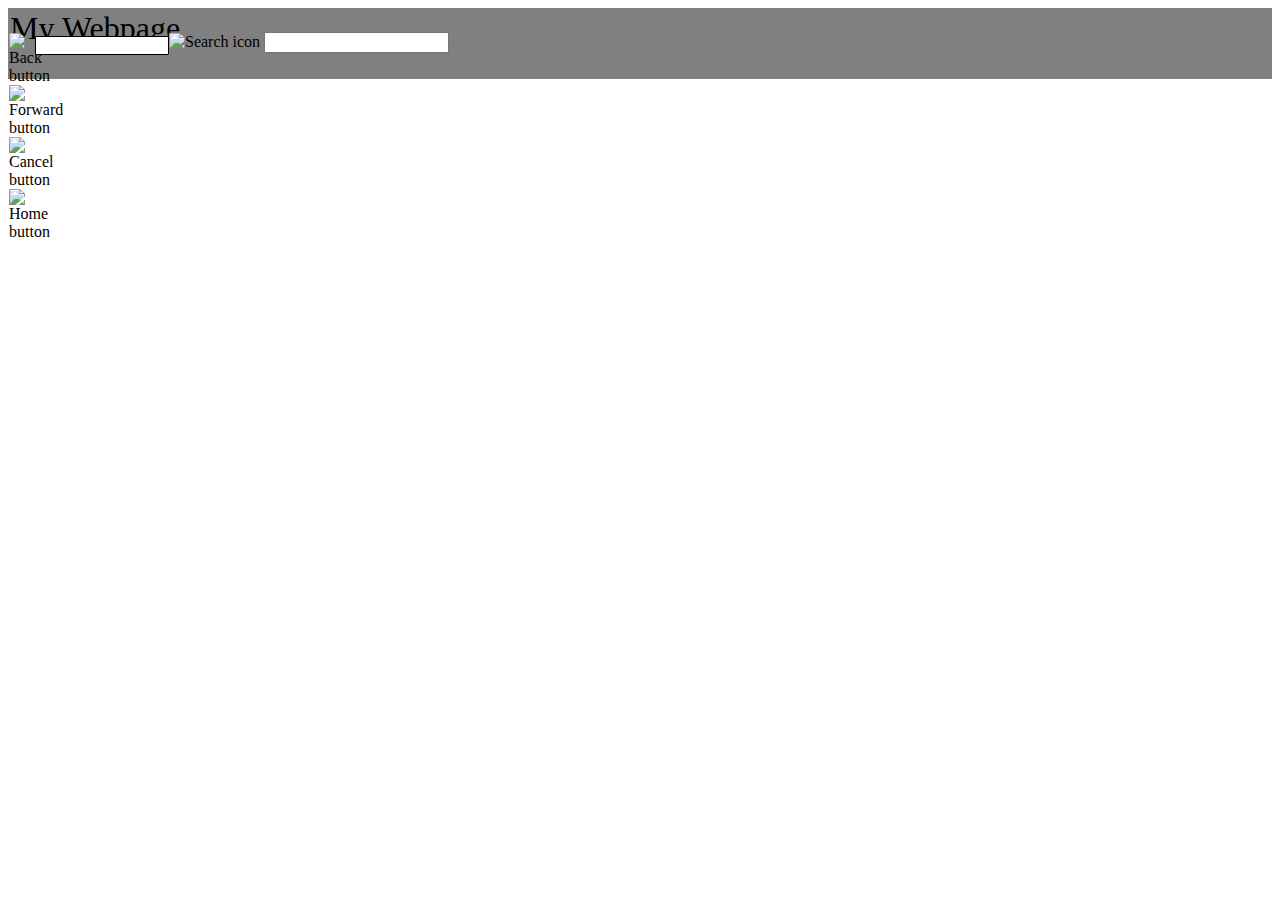
==== index.html @ 56e9d849 "added divs and content to index.html for menu bar/added classes and id sections to style.css for men" ====
<!DOCTYPE html>
<html lang="en">
  <head>
    <meta charset="UTF-8" />
    <meta name="viewport" content="width=device-width, initial-scale=1.0" />
    <meta http-equiv="X-UA-Compatible" content="ie=edge" />
    <link rel="stylesheet" href="./styles/style.css" />
    <title>My Webpage</title>
  </head>
  <header>
    <section class="header">
      <div class="header-title">
        My Webpage
      </div>
      <div class="menu-bar">
        <div class="menu-icons">
          <img src="img/left.png" alt="Back button">
          <img src="img/right.png" alt="Forward button">
          <img src="img/cancel.png" alt="Cancel button">
          <img src="img/house.png" alt="Home button">
        </div>
        <div class="menu-input-1">
          <input id="text-input-1" type="text">
        </div>
        <div class="menu-input-2">
          <img src="img/searchIcon.png" alt="Search icon">
          <input id="text-input-2" type="text">
        </div>
      </div>
    </section>
  </header>
  <body>
    <div class="body">


    </div>
  </body>
  <footer>
    <section class="footer">

    </section>
  </footer>
</html>
---- styles/style.css ----
.header {
  background-color: gray;
  width: 100%;
}
.header-title {

background-color: gray;
height: 20px;
align: bottom;  font-size: 2em;
  align-content: center;
  padding: 2px;
}
.menu-bar{
  display: flex;
  align-content: left;
}
.menu-icons {
  width: 25px;
  height: 25px;
  padding: 1px;

}
.menu-input-1{
  align-content: center;
}
#text-input-1{
  align-content: center;
  height: 15px;
  width: 45vw;
  margin-right: 0;
  margin-left: auto;
  border: solid;
  border-width: 1px;
  border-color: black;
  border-radius: 1px;
}
.menu-input-2{
  align-content: right;
}
#text-input-1{
  align-content: right;
  height: 15px;
  width: 10vw;
}
.footer{
  background-color: gray;
  height: 20px;
  align: bottom;
}


/*
a {
  text-decoration: none;
}

a img {
  width: 50px;
}
*/
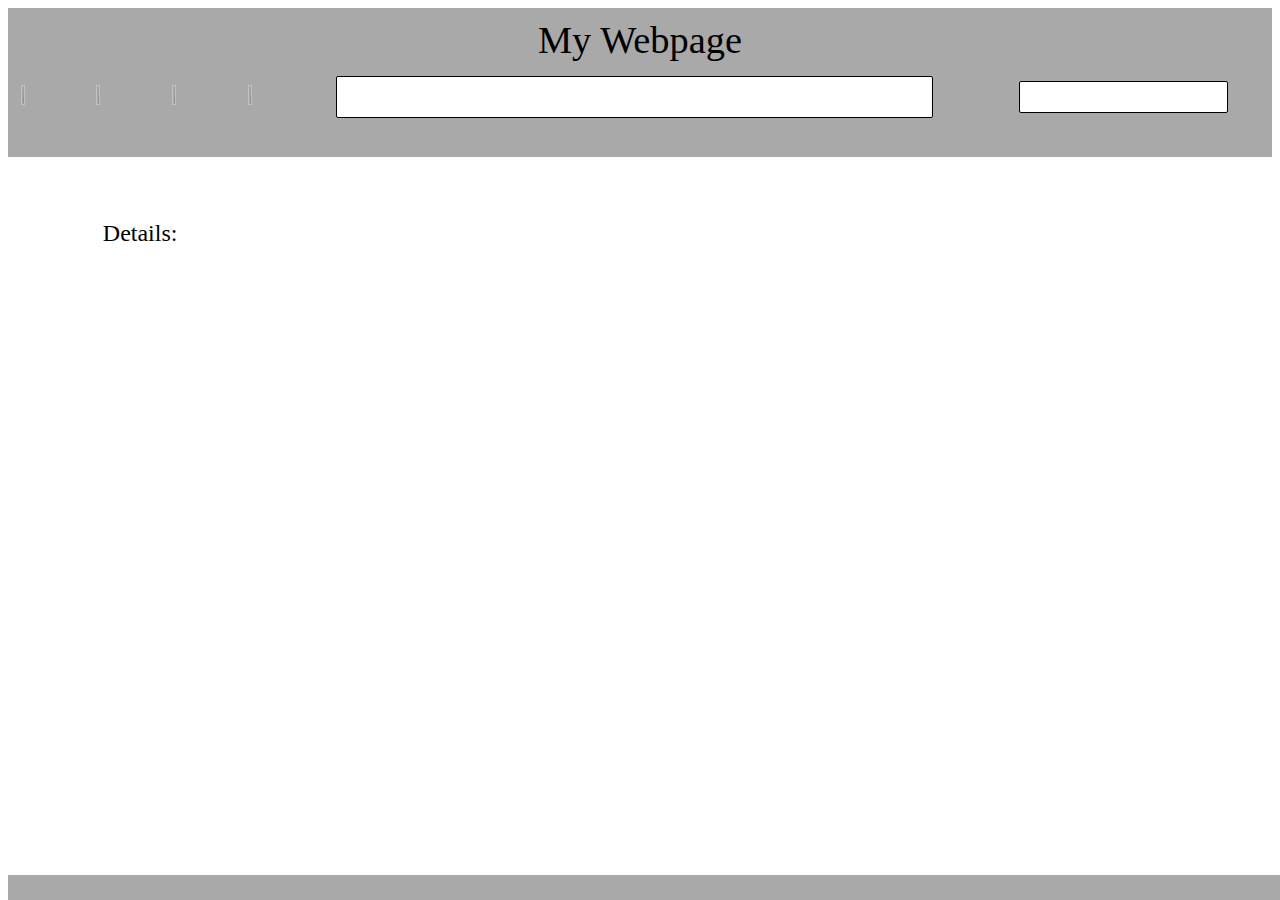
==== commit 4a1f1406: "baseline mockup page adjusted" ====
--- a/index.html
+++ b/index.html
@@ -1,43 +1,43 @@
 <!DOCTYPE html>
 <html lang="en">
-  <head>
-    <meta charset="UTF-8" />
-    <meta name="viewport" content="width=device-width, initial-scale=1.0" />
-    <meta http-equiv="X-UA-Compatible" content="ie=edge" />
-    <link rel="stylesheet" href="./styles/style.css" />
-    <title>My Webpage</title>
-  </head>
-  <header>
-    <section class="header">
-      <div class="header-title">
+<head>
+    <meta charset="UTF-8">
+    <meta name="viewport" content="width=device-width, initial-scale=1.0">
+    <link rel="stylesheet" href="styles/style.css">
+    <title>Document</title>
+</head>
+<header>
+    <div id="header-main">
+      <div id="pageTitle">
         My Webpage
       </div>
-      <div class="menu-bar">
-        <div class="menu-icons">
-          <img src="img/left.png" alt="Back button">
-          <img src="img/right.png" alt="Forward button">
-          <img src="img/cancel.png" alt="Cancel button">
-          <img src="img/house.png" alt="Home button">
+      <div id="menuBar">
+        <img src="img/left.png" width="20px" height="auto">
+        <img src="img/right.png" width="20px" height="auto">
+        <img src="img/cancel.png" width="20px" height="auto">
+        <img src="img/house.png" width="20px" height="auto">
+        <input id="input1" type="text">
+        <div class="input2">
+         <input type="text">
+         <img src="img/searchIcon.png" width=3%>
+        </div> 
+      </div>
+    </div>
+</header>
+<body>
+    <div id="pageContent">
+      <div id="pageContentTitle">
+        Details:
+      </div>
+      <div id="pageContentTables">
+        <div id="pageContentTable1">
         </div>
-        <div class="menu-input-1">
-          <input id="text-input-1" type="text">
-        </div>
-        <div class="menu-input-2">
-          <img src="img/searchIcon.png" alt="Search icon">
-          <input id="text-input-2" type="text">
+        <div id="pageContentTable2">
         </div>
       </div>
-    </section>
-  </header>
-  <body>
-    <div class="body">
+    </div>
+</body>
+<footer>
 
-
-    </div>
-  </body>
-  <footer>
-    <section class="footer">
-
-    </section>
-  </footer>
-</html>
+</footer>
+</html>--- a/styles/style.css
+++ b/styles/style.css
@@ -1,60 +1,111 @@
-.header {
-  background-color: gray;
+header {
+  position: relative;
+  top: 0;
+  width: 100%;
+  margin: 0 auto;
+  background-color: darkgray;
+}
+
+#header-main {
+  padding-bottom: 2%;
+}
+
+#pageTitle {
+  background-color: darkgray;
+  font-size: 3vw;
+  display: flex;
+  justify-content: center;
+  padding: 10px;    
+}
+
+#menuBar {
+  background-color: darkgray;
+  display: flex;
+  width: 100%;
+  padding-bottom: 10px;
+}
+
+#menuBar>img {
+  padding: 1%;
+  height: 35%;
+  width: 4%;
+}
+
+#input1 {
+  justify-content: center;
+  width: 45%;
+  height: 15%;
+  padding: 1%;
+  border: 1px solid;
+  border-radius: 2px;
+  margin: auto 2%;
+}
+
+.input2 {
+  position: relative;
+  justify-content: right;
+  align-items: center;
+  width: 20%;
+  height: 15%;
+  margin: auto;
+  margin-right: 0;  
+}
+
+.input2 input{
+  position: relative;
+  justify-content: right;
+  align-items: center;
+  background-color: #fff;
+  height: 25px;
+  width: 80%;
+  padding: 1%;
+  border: 1px solid;
+  border-radius: 2px;
+  margin-left: auto;
+  margin-right: auto;
+}
+
+.input2 img {
+  position: absolute;
+  align-items: center;
+  border: none;
+  justify-content: left;
+  top: 25%;
+  left: 5%;
+  height: 15px;
+  width: 15px;
+}
+#pageContent {
+  position: relative;
+  width: 90%;
+  padding-top: 5%;
+  padding-left: 5%;
+  margin: auto;
+}
+
+#pageContentTitle {
+  width: 100%;
+  justify-content: left;
+  font-size: x-large;
+}
+
+#pageContentTables {
   width: 100%;
 }
-.header-title {
 
-background-color: gray;
-height: 20px;
-align: bottom;  font-size: 2em;
-  align-content: center;
-  padding: 2px;
-}
-.menu-bar{
-  display: flex;
-  align-content: left;
-}
-.menu-icons {
-  width: 25px;
-  height: 25px;
-  padding: 1px;
-
-}
-.menu-input-1{
-  align-content: center;
-}
-#text-input-1{
-  align-content: center;
-  height: 15px;
-  width: 45vw;
-  margin-right: 0;
-  margin-left: auto;
-  border: solid;
-  border-width: 1px;
-  border-color: black;
-  border-radius: 1px;
-}
-.menu-input-2{
-  align-content: right;
-}
-#text-input-1{
-  align-content: right;
-  height: 15px;
-  width: 10vw;
-}
-.footer{
-  background-color: gray;
-  height: 20px;
-  align: bottom;
+#pageContentTable1 {
+  width: 50%;
 }
 
-
-/*
-a {
-  text-decoration: none;
+#pageContentTable2 {
+  width:50%;
 }
 
-a img {
-  width: 50px;
-}
-*/+footer {
+  position: absolute;
+  bottom: 0;
+  height: 25px;
+  width: 100%;
+  margin: 0 auto;
+  background-color: darkgray;
+}